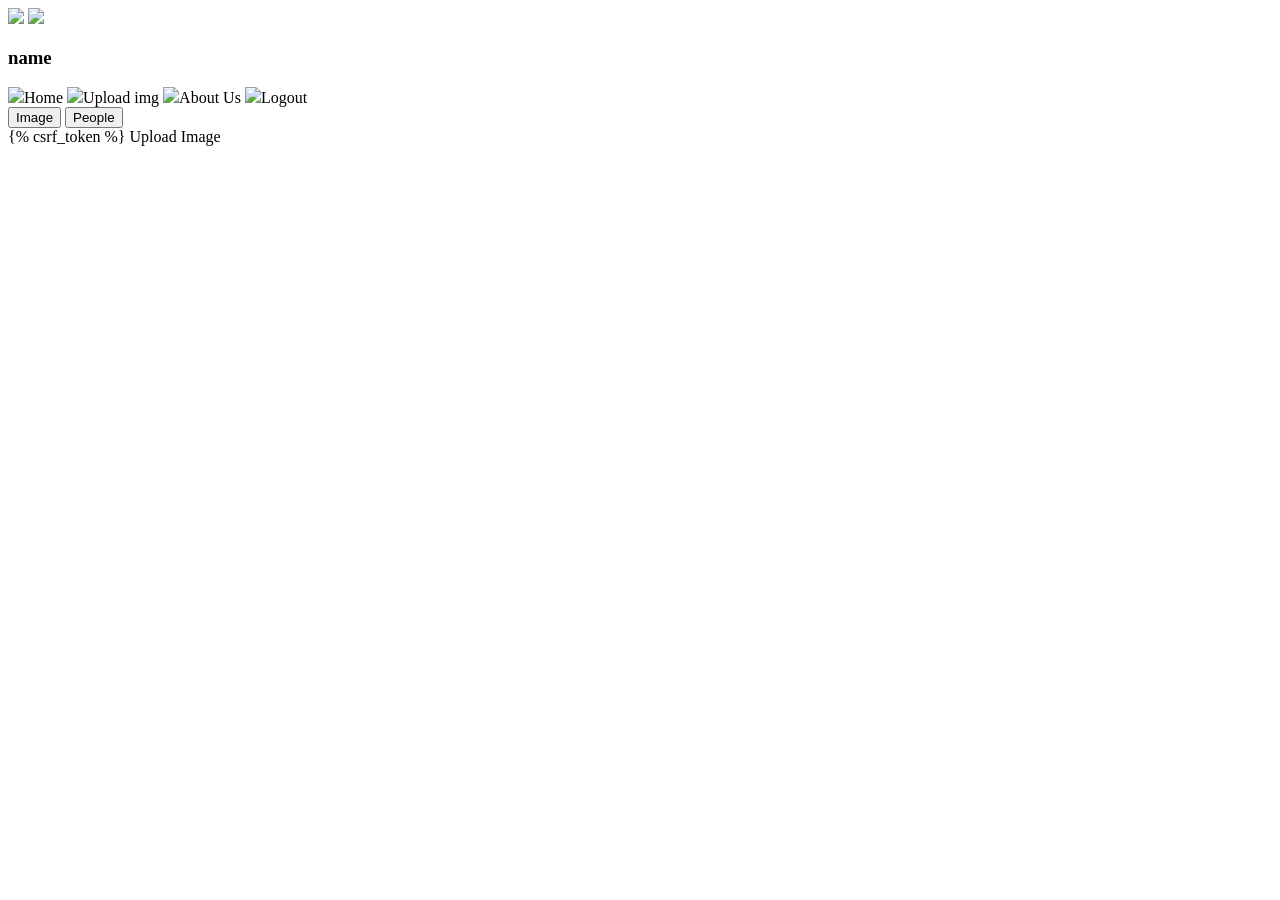
==== main/templates/index.html @ 07c167c5 "dome" ====
<!DOCTYPE html>
<html lang="en">
<head>
    <script src="https://code.jquery.com/jquery-3.6.0.min.js"></script>
    <meta name="viewport" content="width=device-width, initial-scale=1.0">
    <link href="https://fonts.googleapis.com/css2?family=Open+Sans:ital,wght@0,300..800;1,300..800&display=swap" rel="stylesheet">
    <link rel="stylesheet" href="/static/style.css">
</head>

<body>
    <div class="topbar">
        <img src="/static/images/name.jpg"/>
        <img src="/static/images/logo.jpg"/>
    </div>
    <nav>
        <h3>name</h3>
        <a id="h" onclick="nav(this,'home','about')"><img src="/static/images/home.jpg"/>Home</a>
        <a id="u" onclick="nav(this,'home','about')"><img src="/static/images/qr.jpg"/>Upload img</a>
        <a id="a" onclick="nav(this,'about','home')"><img src="/static/images/about.jpg"/>About Us</a>
        <a id="l" onclick="nav(this,'about','home')"><img src="/static/images/log.jpg"/>Logout</a>
    </nav>

    <div class="container">
        <div id="home" style="display: block;">
            <span class="option">
                <button id="img" onclick="option(0,'upload','peoples',this,'people',80)">Image</button>
                <button id="people" onclick="option(310,'peoples','upload',this,'img',90)">People</button>
                <span id="line"></span>
            </span>

            <div class="upload" id="upload" style="display:block;">
                {% csrf_token %}
                <input type="file" id="image" accept="image/*" hidden onchange="prev(this)">
                <label  for="image">Upload Image</label>
                <div class="preview" id="prev" style="display:none;">
                    <img id="im"/>
                    <button id="uploadB" onclick="fet()">Submit</button>
                </div>
            </div>
            <div class="people" id="peoples" style="display: none;">
                <h2>Analysis Report</h2>
                <h3>People not following social distancing: <b id="number">4</b></h3>
                <span class="list">
                    <div class="good">
                        <p>Nmae</p>
                        <img src="/static/images/good.jpg"/>
                    </div>
                    <div class="bad">
                        <p>Nmae</p>
                        <img src="/static/images/bad.jpg"/>
                    </div>
                </span>
            </div>
        </div>
        <div class="about" id="about" style="display: none;">
            <h1>About us</h1>
            <p><b>Safe Zone</b> is a mini project developed by Group Number 5 with the goal of
            leveraging technology to encourage and ensure adherence to <b>Social Distancing </b>guidelines</p>
            <h2>Group Members</h2>
            <h3>Arya</h3>
            <p>Lorem ipseum kxjcbjsdvbjvn kijdksjd dkjwkdjc wdckuwekcwj</p>
            <h3>Ashima O T</h3>
            <p> ksdjbskdj skdjcksdjcsknd csdkjcsidjcnsd cskdjcsdjcs dclsdj</p>
            <h3>Derlin Shaiju</h3>
            <p> kskdjbcisdj skducbsidjc sducsiduls ksjcna</p>
            <h3>Jyothika J</h3>
            <p>sjdcvhsd sidhcbsh dicsduchs iduc siduchsidcushid csiduch</p>
        </div>
    </div>
    <script src="/static/main.js"></script>
    <script>
        $(document).ready(function() {
            $('#uploadB').click(function(event) {
                console.log("as");
                event.preventDefault();
                var formData = new FormData();
                formData.append('image', $('#image')[0].files[0]);

                $.ajax({
                    url: '/upload',
                    type: 'POST',
                    data: formData,
                    processData: false,
                    contentType: false,
                    xhr: function() {
                        var xhr = new window.XMLHttpRequest();
                        xhr.upload.addEventListener('progress', function(evt) {
                            if (evt.lengthComputable) {
                                var percentComplete = (evt.loaded / evt.total) * 100;
                                $('#progressBar').val(percentComplete);
                                $('#progressPercent').text(percentComplete.toFixed(2) + '%');
                            }
                        }, false);
                        return xhr;
                    },
                    beforeSend: function() {
                        $('#uploadB').prop('disabled', true);
                        $('#progressWrapper').show();
                    },
                    success: function(data) {
                        alert('Upload successful!');
                    },
                    error: function(xhr, status, error) {
                        alert('Upload failed: ' + error);
                    },
                    complete: function() {
                        $('#uploadB').prop('disabled', false);
                        $('#progressWrapper').hide();
                    }
                });
            });
        });
    </script>
</body>
</html>
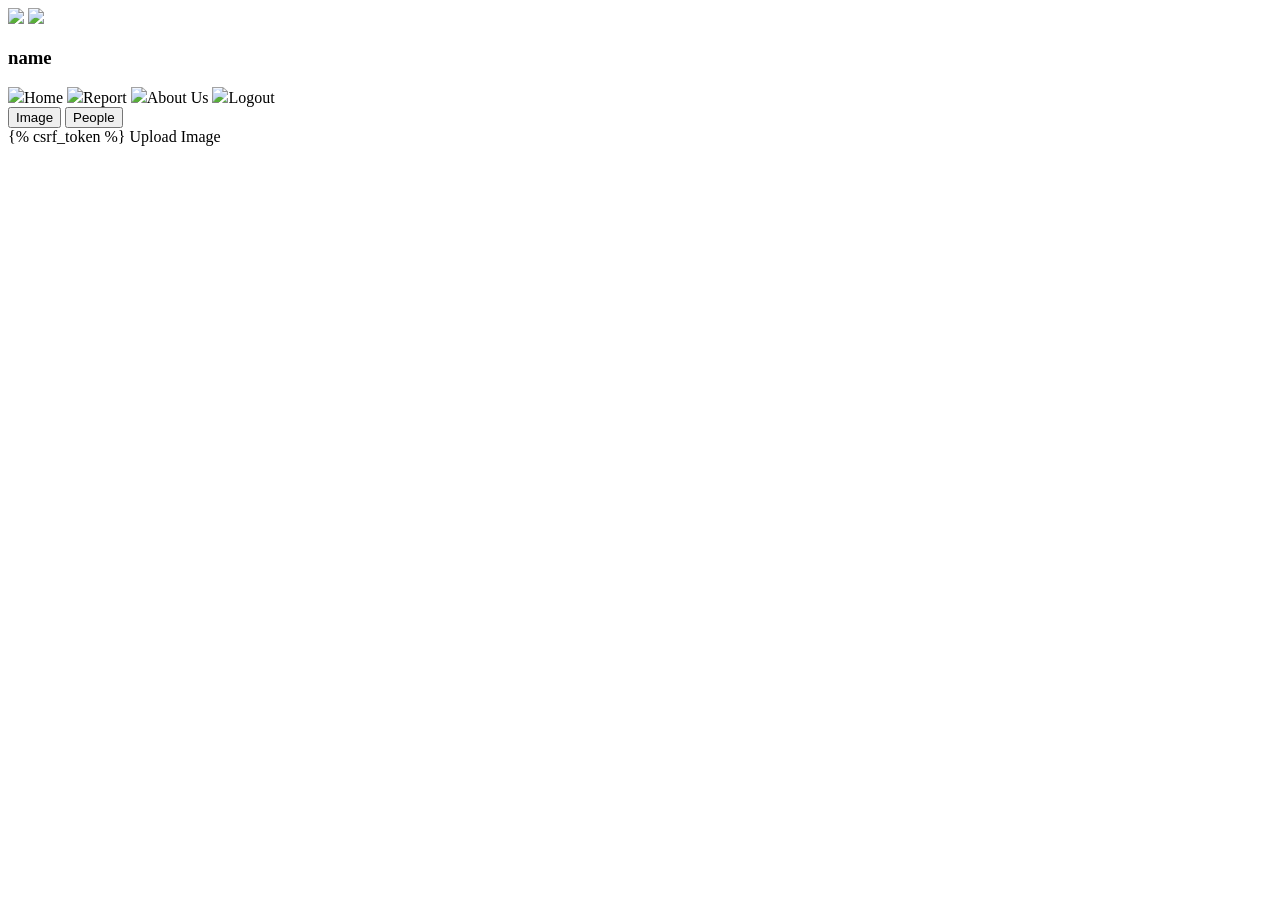
==== commit a880656d: "Update index.html" ====
--- a/main/templates/index.html
+++ b/main/templates/index.html
@@ -14,10 +14,10 @@
     </div>
     <nav>
         <h3>name</h3>
-        <a id="h" onclick="nav(this,'home','about')"><img src="/static/images/home.jpg"/>Home</a>
-        <a id="u" onclick="nav(this,'home','about')"><img src="/static/images/qr.jpg"/>Upload img</a>
-        <a id="a" onclick="nav(this,'about','home')"><img src="/static/images/about.jpg"/>About Us</a>
-        <a id="l" onclick="nav(this,'about','home')"><img src="/static/images/log.jpg"/>Logout</a>
+        <a id="h" onclick="nav(this,'home')"><img src="/static/images/home.jpg"/>Home</a>
+        <a id="u" onclick="nav(this,'report')"><img src="/static/images/qr.jpg"/>Report</a>
+        <a id="a" onclick="nav(this,'about')"><img src="/static/images/about.jpg"/>About Us</a>
+        <a id="l" onclick="window.location.href='log.html'"><img src="/static/images/log.jpg"/>Logout</a>
     </nav>
 
     <div class="container">
@@ -30,47 +30,56 @@
 
             <div class="upload" id="upload" style="display:block;">
                 {% csrf_token %}
-                <input type="file" id="image" accept="image/*" hidden onchange="prev(this)">
+                <input type="file" id="image" accept="image/*" hidden >
                 <label  for="image">Upload Image</label>
                 <div class="preview" id="prev" style="display:none;">
+                    <div class="uploaded">Image Uploaded successfully</div>
                     <img id="im"/>
-                    <button id="uploadB" onclick="fet()">Submit</button>
                 </div>
             </div>
             <div class="people" id="peoples" style="display: none;">
-                <h2>Analysis Report</h2>
-                <h3>People not following social distancing: <b id="number">4</b></h3>
-                <span class="list">
-                    <div class="good">
-                        <p>Nmae</p>
-                        <img src="/static/images/good.jpg"/>
-                    </div>
-                    <div class="bad">
-                        <p>Nmae</p>
-                        <img src="/static/images/bad.jpg"/>
-                    </div>
+                <h2>People</h2>
+                <span class="list" id="people-list">
+                    
                 </span>
             </div>
         </div>
+        <div class="people" id="report" style="display: none;">
+                <h2>Analysis Report</h2>
+                <h3>People not following social distancing: <b id="number"></b></h3>
+                <span class="list" id="list">
+                    
+                </span>
+        </div>
         <div class="about" id="about" style="display: none;">
             <h1>About us</h1>
-            <p><b>Safe Zone</b> is a mini project developed by Group Number 5 with the goal of
-            leveraging technology to encourage and ensure adherence to <b>Social Distancing </b>guidelines</p>
+            <p><b>Safe Zone</b> is a mini project developed by Group Number 5 with the goal of leveraging technology to encourage and ensure adherence to <b>Social Distancing </b>guidelines</p>
             <h2>Group Members</h2>
             <h3>Arya</h3>
-            <p>Lorem ipseum kxjcbjsdvbjvn kijdksjd dkjwkdjc wdckuwekcwj</p>
             <h3>Ashima O T</h3>
-            <p> ksdjbskdj skdjcksdjcsknd csdkjcsidjcnsd cskdjcsdjcs dclsdj</p>
             <h3>Derlin Shaiju</h3>
-            <p> kskdjbcisdj skducbsidjc sducsiduls ksjcna</p>
             <h3>Jyothika J</h3>
-            <p>sjdcvhsd sidhcbsh dicsduchs iduc siduchsidcushid csiduch</p>
+            
+            <h4>Face Recognition and Social Distancing Monitoring with dlib</h4>
+            <p><b>dlib</b> is a powerful library for machine learning, computer vision, and deep learning. It provides tools and utilities for <b>face recognition</b>, <b>object detection</b>, <b>facial landmark detection</b>, and more.</p>
+            <p>With dlib, <b>Safe Zone</b> can accurately identify individuals, track their positions, and monitor social distancing compliance in crowded spaces.</p>
+            <h2>How it works</h2>
+            <p>dlib's face recognition and social distancing monitoring involve several steps:</p>
+            <ol>
+                <li><b>Face detection:</b> Detecting faces in images using algorithms like HOG (Histogram of Oriented Gradients) or CNNs (Convolutional Neural Networks).</li>
+                <li><b>Facial landmark detection:</b> Identifying key facial landmarks such as eyes, nose, and mouth.</li>
+                <li><b>Face recognition:</b> Matching detected faces against known individuals in a database.</li>
+                <li><b>Social distancing monitoring:</b> Analyzing the positions of recognized individuals to measure distances between them.</li>
+                <li><b>Alerting system:</b> Generating alerts when individuals are too close to each other, violating social distancing guidelines.</li>
+            </ol>
+            <p>By utilizing dlib's face recognition and social distancing monitoring capabilities, <b>Safe Zone</b> ensures the safety of individuals in public spaces by promoting social distancing practices.</p>
         </div>
+        
     </div>
     <script src="/static/main.js"></script>
     <script>
         $(document).ready(function() {
-            $('#uploadB').click(function(event) {
+            $('#image').change(function(event) {
                 console.log("as");
                 event.preventDefault();
                 var formData = new FormData();
@@ -98,7 +107,8 @@
                         $('#progressWrapper').show();
                     },
                     success: function(data) {
-                        alert('Upload successful!');
+                        prev();
+                        fet();
                     },
                     error: function(xhr, status, error) {
                         alert('Upload failed: ' + error);
